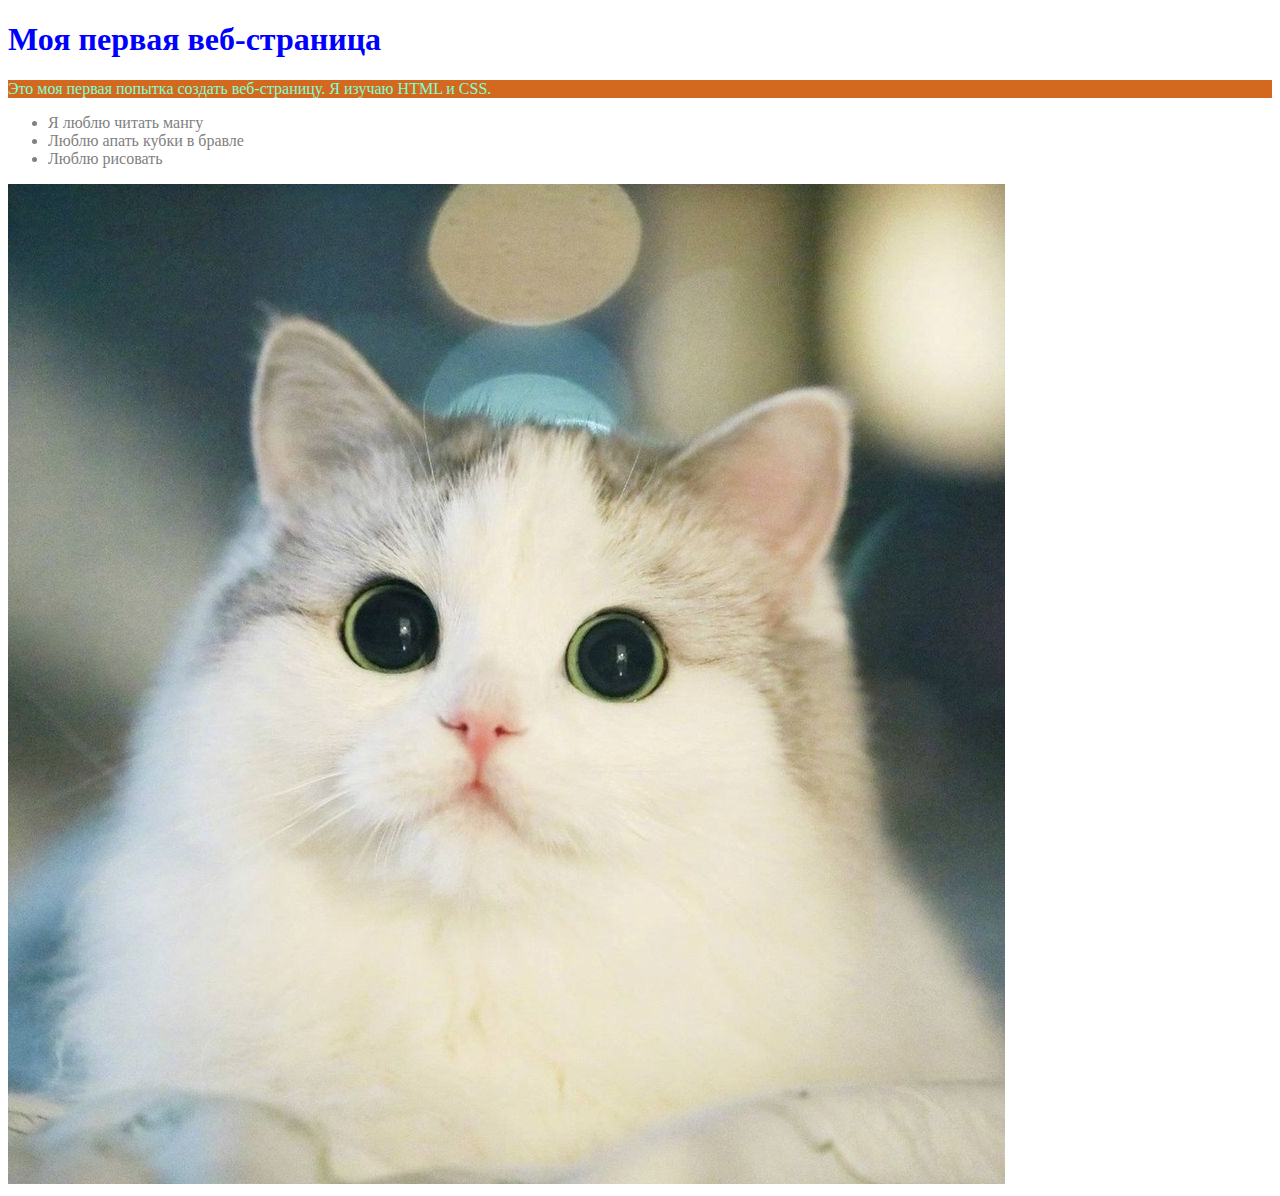
==== index.html @ 346f2951 "first commit" ====
<!DOCTYPE html>
<html lang="en">
<head>
    <meta charset="UTF-8">
    <meta name="viewport" content="width=device-width, initial-scale=1.0">
    <title>Document</title>
    <link rel="stylesheet" href="styles.css">
</head>
<body>
    <h1> Моя первая веб-страница</h1>
    <p>Это моя первая попытка создать веб-страницу. Я изучаю HTML и CSS.</p>
    <ul>
        <li>Я люблю читать мангу</li>
        <li>Люблю апать кубки в бравле </li>
        <li>Люблю рисовать</li>
    </ul>
    <img src="7c0314e45756e51891a141b3b08q.jpg" alt="kotek" class="kotek"> 
</body>

</html>
---- styles.css ----
h1 {
    color: blue;
}
p {
    color: aquamarine;
    background-color: chocolate;
}
ul {
    color: grey;
}
.kotek {
    border: 2px salmon;

}
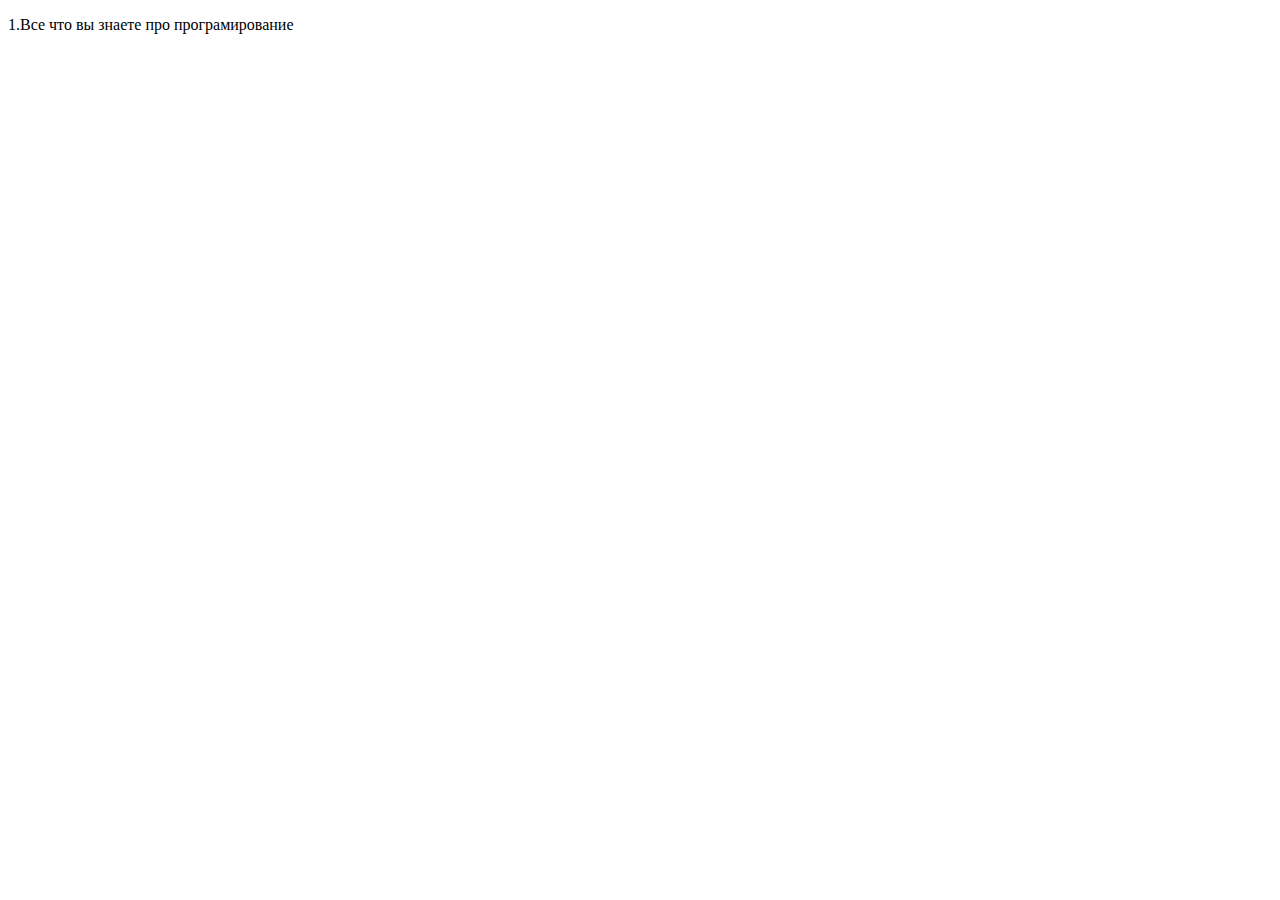
==== commit 41f3a01f: "Name Commit" ====
--- a/index.html
+++ b/index.html
@@ -4,17 +4,9 @@
     <meta charset="UTF-8">
     <meta name="viewport" content="width=device-width, initial-scale=1.0">
     <title>Document</title>
-    <link rel="stylesheet" href="styles.css">
 </head>
 <body>
-    <h1> Моя первая веб-страница</h1>
-    <p>Это моя первая попытка создать веб-страницу. Я изучаю HTML и CSS.</p>
-    <ul>
-        <li>Я люблю читать мангу</li>
-        <li>Люблю апать кубки в бравле </li>
-        <li>Люблю рисовать</li>
-    </ul>
-    <img src="7c0314e45756e51891a141b3b08q.jpg" alt="kotek" class="kotek"> 
+    <p>1.Все что вы знаете про програмирование</p>
+    <p</p>
 </body>
-
 </html>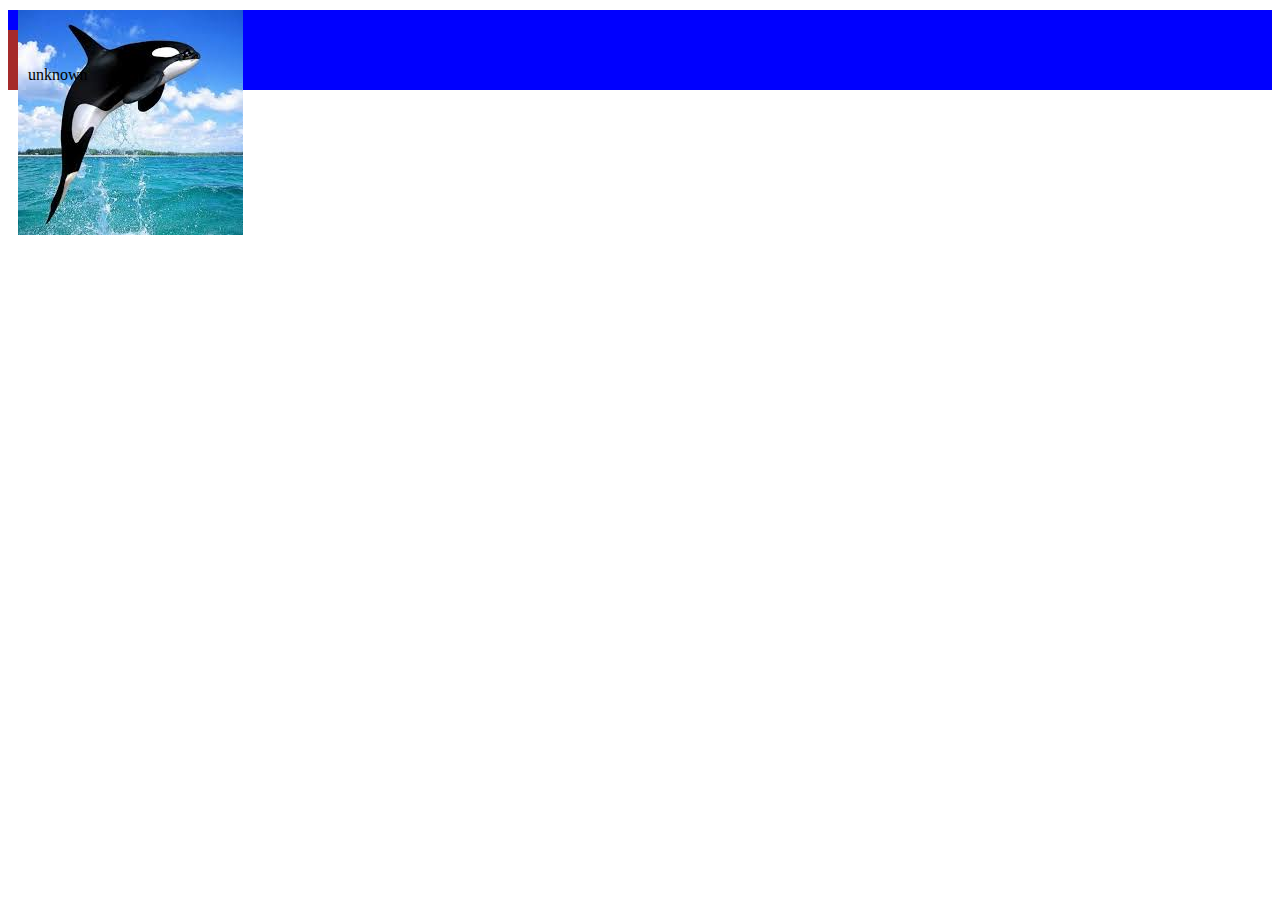
==== commit f8f8155d: "Add files via upload" ====
--- a/index.html
+++ b/index.html
@@ -1,12 +1,20 @@
-<!DOCTYPE html>
-<html lang="en">
-<head>
-    <meta charset="UTF-8">
-    <meta name="viewport" content="width=device-width, initial-scale=1.0">
-    <title>Document</title>
-</head>
-<body>
-    <p>1.Все что вы знаете про програмирование</p>
-    <p</p>
-</body>
+<!DOCTYPE html>
+<html lang="en">
+<head>
+    <meta charset="UTF-8">
+    <meta name="viewport" content="width=device-width, initial-scale=1.0">
+    <title>Document</title>
+    <link rel="stylesheet" href="styles.css">
+</head>
+<body>
+    <header>
+<div class="main" >  
+    <img src="images.jpg" alt="kot">  
+</div>
+<div class="in">
+    <p> unknown </p>
+</div>
+</header>
+</body>
+
 </html>--- a/styles.css
+++ b/styles.css
@@ -0,0 +1,15 @@
+.main {
+    margin: 10px;
+    height: 10px;
+    width: 10px;
+}
+.in {
+    padding: 20px;
+    height: 20px;
+    width: 100px;
+    background-color: brown;
+}
+header {
+    background-color: blue;
+   /* height: 90px; */ 
+}